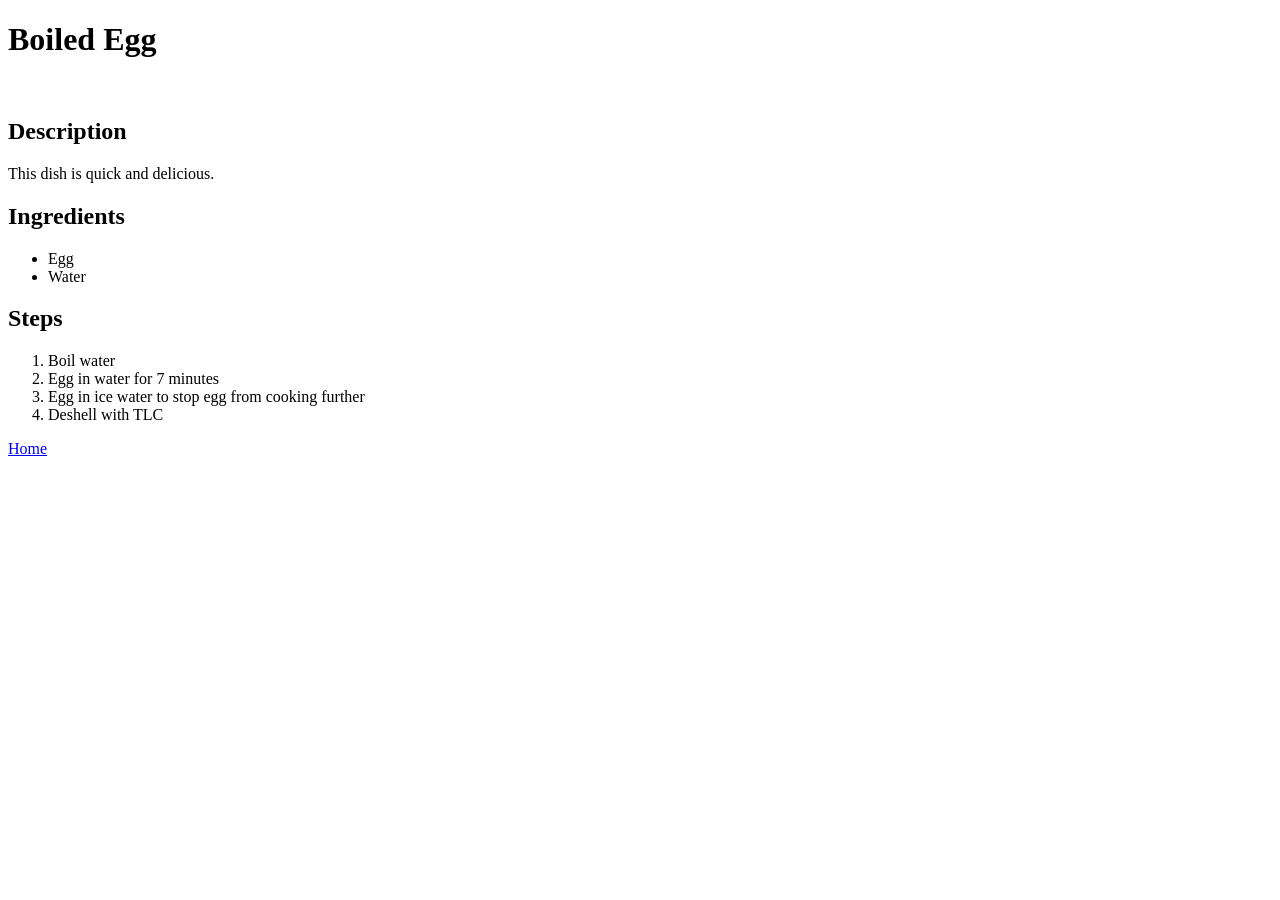
==== recipes/boiledegg.html @ cac727cc "add content" ====
<!DOCTYPE html>
<html lang="en">
<head>
    <meta charset="UTF-8">
    <meta name="viewport" content="width=device-width, initial-scale=1.0">
    <title>Document</title>
</head>
<body>
    <h1>Boiled Egg</h1>

    <img>

    <h2>Description</h2>
        <p>This dish is quick and delicious.</p>

    <h2>Ingredients</h2>
        <ul>
            <li>Egg</li>
            <li>Water</li>
        </ul>

    <h2>Steps</h2>
        <ol>
            <li>Boil water</li>
            <li>Egg in water for 7 minutes</li>
            <li>Egg in ice water to stop egg from cooking further</li>
            <li>Deshell with TLC</li>
        </ol>
        
    <a href="..index.html">Home</a>
</body>
</html>
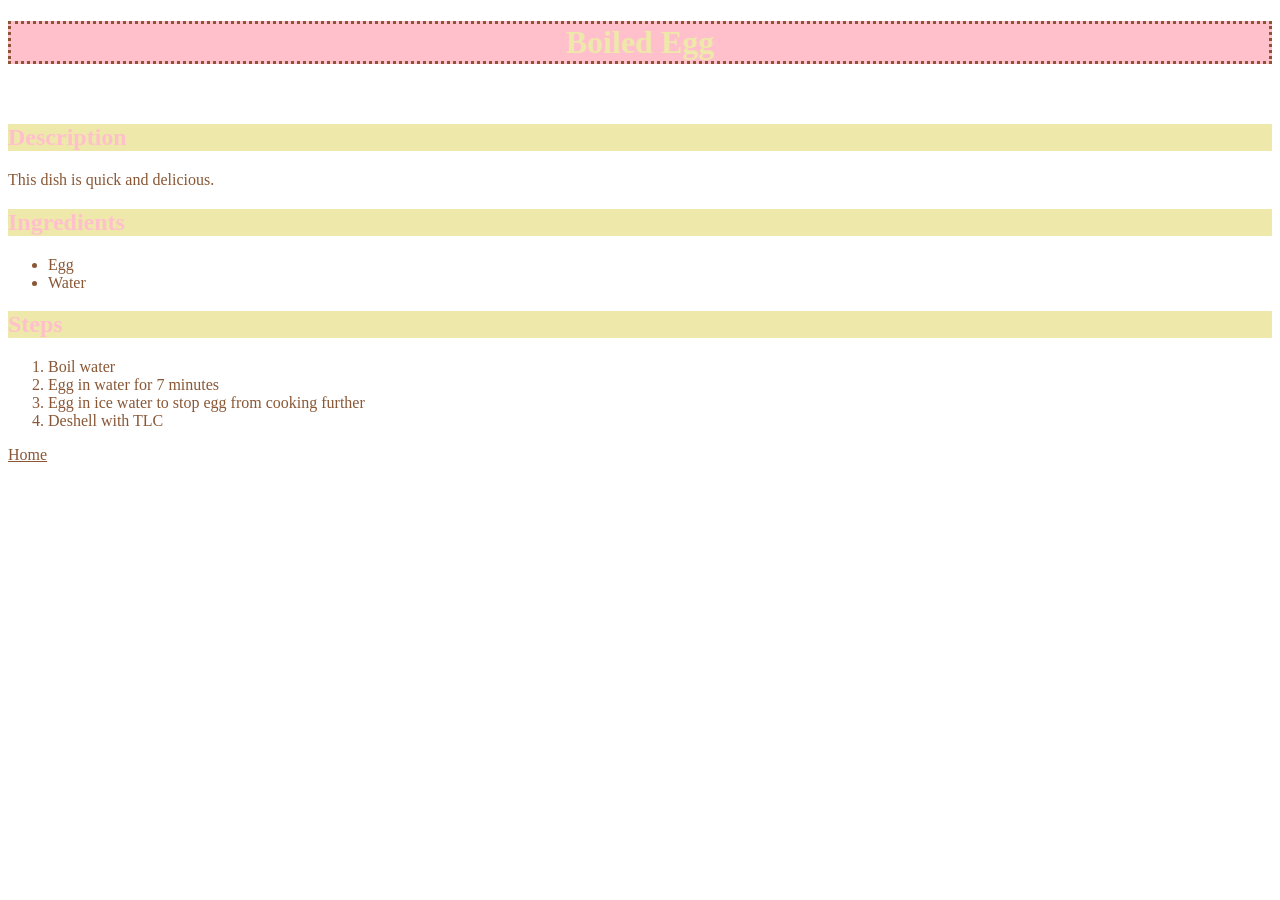
==== commit 40e43cd9: "add stylesheet" ====
--- a/recipes/boiledegg.html
+++ b/recipes/boiledegg.html
@@ -3,7 +3,9 @@
 <head>
     <meta charset="UTF-8">
     <meta name="viewport" content="width=device-width, initial-scale=1.0">
-    <title>Document</title>
+    <title>Boiled Egg</title>
+    <link href="../styles.css" rel="stylesheet">
+
 </head>
 <body>
     <h1>Boiled Egg</h1>
@@ -27,6 +29,6 @@
             <li>Deshell with TLC</li>
         </ol>
         
-    <a href="..index.html">Home</a>
+    <a href="../index.html">Home</a>
 </body>
 </html>
--- a/styles.css
+++ b/styles.css
@@ -0,0 +1,23 @@
+body {
+    font: 'Lucida Console';
+    color: rgb(137, 87, 53);   
+
+}
+
+h1 {
+    font: 'Lucida Handwriting', serif;
+    background-color: pink;
+    border: dotted rgb(137, 87, 53);   
+    color: palegoldenrod;
+    text-align: center;  
+ 
+}
+
+h2 {
+    background-color: palegoldenrod;
+    color: pink;
+}
+
+a {
+    color: rgb(137, 87, 53);   
+}
